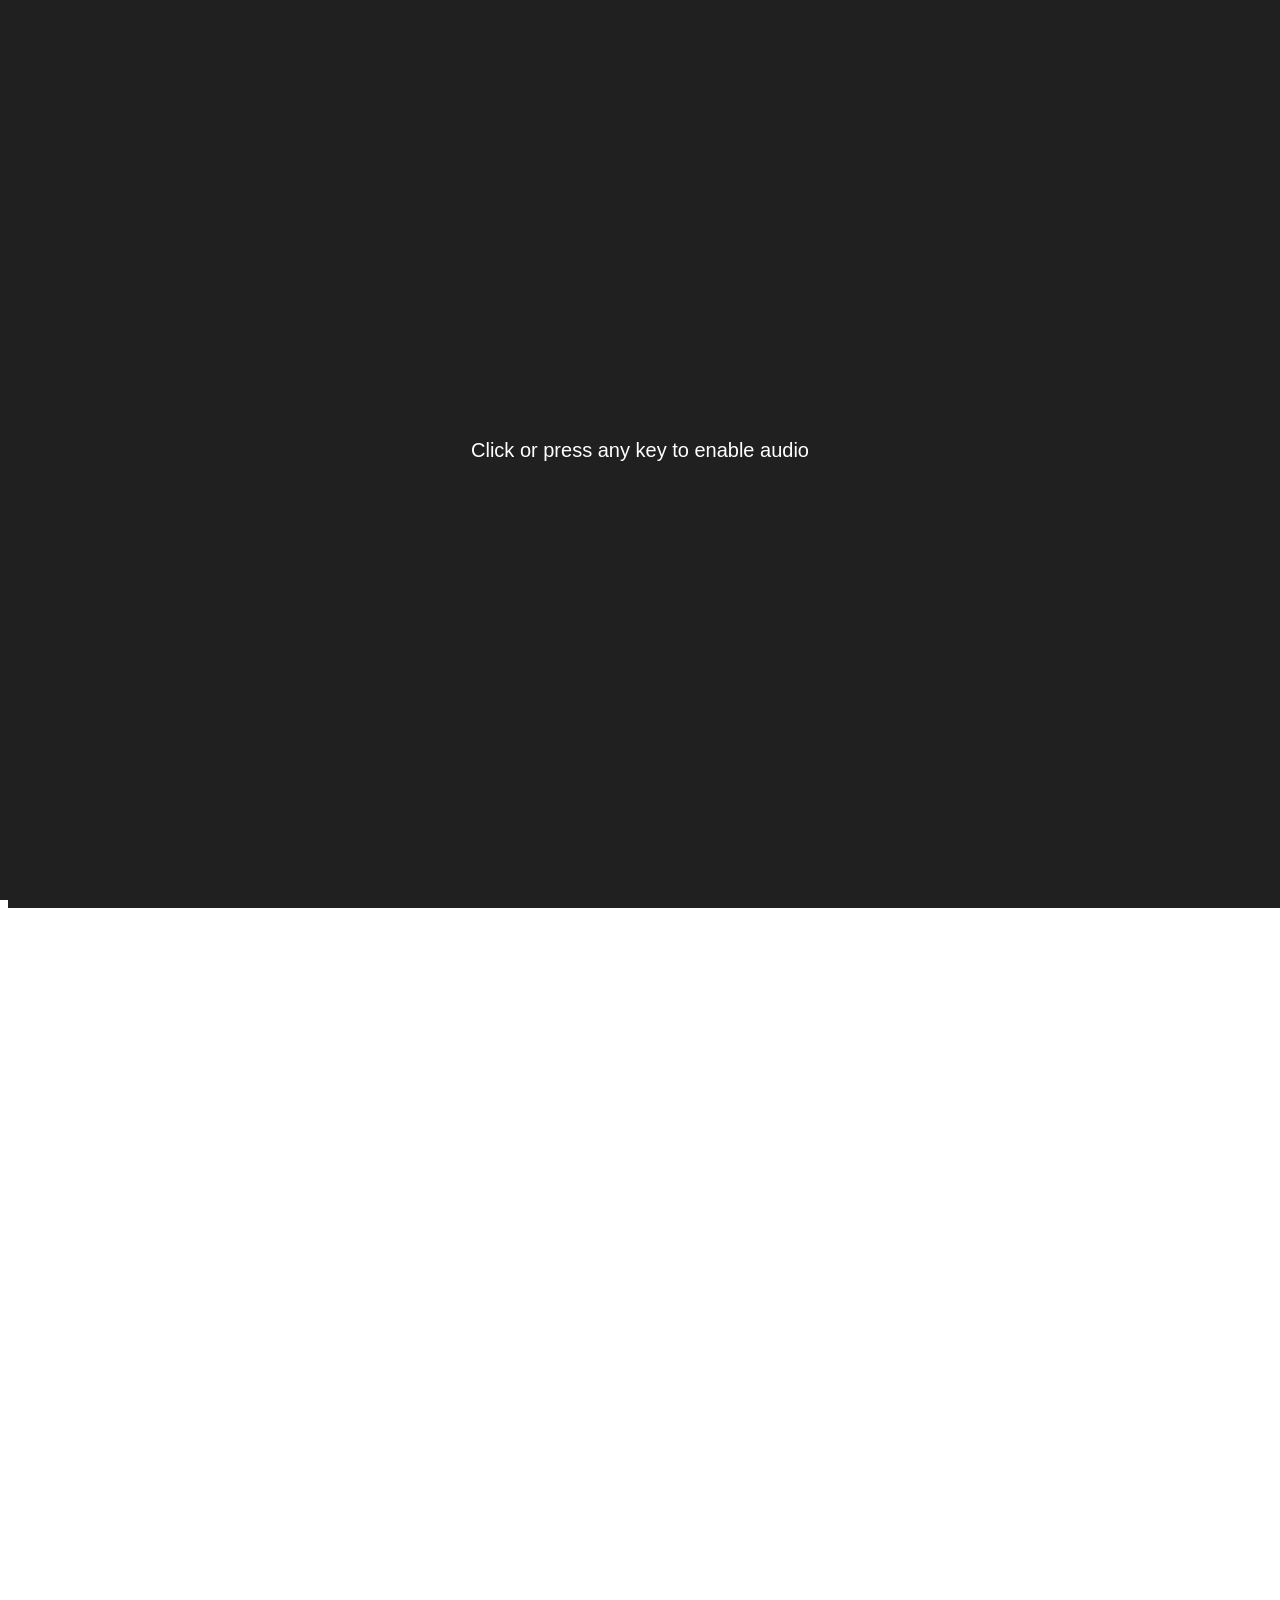
==== Balatro/index.html @ 9c7fb90b "fix hosting" ====
<!doctype html>
<html lang="en-us">
  <head>
    <script src="coi-serviceworker.js"></script>
    <meta charset="utf-8">
    <meta http-equiv="Content-Type" content="text/html; charset=utf-8">
    <meta name="viewport" content="width=device-width, initial-scale=1, shrink-to-fit=no, minimum-scale=1, maximum-scale=1">
    <title>Balatro</title>

    <!-- Load custom style sheet -->
    <link rel="stylesheet" type="text/css" href="theme/love.css">
  </head>
  <body>
    <center>
      <div>
        <canvas id="loadingCanvas" oncontextmenu="event.preventDefault()" width="800" height="600"></canvas>
        <canvas id="canvas" oncontextmenu="event.preventDefault()" onclick="goFullScreen();"></canvas>
      </div>
    </center>

    <script type='text/javascript'>
        function isFullscreenActive() {
          return !!(document.fullscreenElement || document.webkitFullscreenElement || document.mozFullScreenElement || document.msFullscreenElement);
        }

        function requestElementFullscreen(el) {
          if (!el) return null;
          if (el.requestFullscreen) return el.requestFullscreen();
          if (el.webkitRequestFullscreen) return el.webkitRequestFullscreen();
          if (el.mozRequestFullScreen) return el.mozRequestFullScreen();
          if (el.msRequestFullscreen) return el.msRequestFullscreen();
          if (el.requestFullScreen) return el.requestFullScreen();
          return null;
        }

        function goFullScreen(){
              var canvas = document.getElementById("canvas");
              if (!canvas) return;
              canvas.focus();
              if (isFullscreenActive()) return;

              var requestPromise = requestElementFullscreen(canvas);
              if (!requestPromise && document.documentElement) {
                requestPromise = requestElementFullscreen(document.documentElement);
              }
              if (requestPromise && requestPromise.catch) {
                requestPromise.catch(function(err){
                  try {
                    var retry = requestElementFullscreen(document.documentElement);
                    if (retry && retry.catch) retry.catch(function(){});
                  } catch (_) {}
                  console.debug('Fullscreen request failed', err);
                });
              }
        }

      // Virtual cursor system for pointer lock
      var virtualCursor = {
        x: 0,
        y: 0,
        locked: false,
        canvas: null,
        lastUpdateTime: 0
      };

      function initVirtualCursor() {
        virtualCursor.canvas = document.getElementById("canvas");
        
        // Initialize position to center
        var rect = virtualCursor.canvas.getBoundingClientRect();
        virtualCursor.x = rect.width / 2;
        virtualCursor.y = rect.height / 2;

        // Request pointer lock only when already in fullscreen to avoid conflicting with fullscreen gesture.
        virtualCursor.canvas.addEventListener('click', function() {
          if (!isFullscreenActive() || virtualCursor.locked) return;
          virtualCursor.canvas.requestPointerLock = virtualCursor.canvas.requestPointerLock ||
                                                     virtualCursor.canvas.mozRequestPointerLock ||
                                                     virtualCursor.canvas.webkitRequestPointerLock;
          if (virtualCursor.canvas.requestPointerLock) {
            try { virtualCursor.canvas.requestPointerLock(); } catch (_) {}
          }
        });

        // Listen for pointer lock changes
        document.addEventListener('pointerlockchange', lockChangeAlert, false);
        document.addEventListener('mozpointerlockchange', lockChangeAlert, false);
        document.addEventListener('webkitpointerlockchange', lockChangeAlert, false);

        // Handle mouse movement when locked
        document.addEventListener('mousemove', function(e) {
          if (virtualCursor.locked) {
            var rect = virtualCursor.canvas.getBoundingClientRect();
            
            // Update virtual cursor position with movement deltas
            virtualCursor.x += e.movementX;
            virtualCursor.y += e.movementY;

            // Clamp to canvas bounds
            virtualCursor.x = Math.max(0, Math.min(rect.width, virtualCursor.x));
            virtualCursor.y = Math.max(0, Math.min(rect.height, virtualCursor.y));

            // Throttle updates to ~60fps
            var now = Date.now();
            if (now - virtualCursor.lastUpdateTime > 16) {
              virtualCursor.lastUpdateTime = now;
            }
          }
        }, false);
        
        console.log('Virtual cursor system initialized');
      }

      function lockChangeAlert() {
        var canvas = virtualCursor.canvas;
        if (document.pointerLockElement === canvas ||
            document.mozPointerLockElement === canvas ||
            document.webkitPointerLockElement === canvas) {
          console.log('Pointer locked - virtual cursor enabled');
          virtualCursor.locked = true;
          canvas.style.cursor = 'none';
        } else {
          console.log('Pointer unlocked - virtual cursor disabled');
          virtualCursor.locked = false;
          canvas.style.cursor = 'default';
        }
      }

      function onFullscreenChanged() {
        resizeLoveCanvases();
        pollAudioUnlock();
        if (!isFullscreenActive()) {
          virtualCursor.locked = false;
          if (virtualCursor.canvas) virtualCursor.canvas.style.cursor = 'default';
        }
      }

      // Audio unlock overlay for browsers that block autoplay
      var audioUnlock = {
        overlay: null,
        ctx: null,
        unlocked: false,
        userInteracted: false,
        firstInteractionAt: 0
      };

      function hideAudioUnlockOverlay() {
        if (audioUnlock.overlay) {
          try { audioUnlock.overlay.style.display = 'none'; } catch(e){}
        }
      }

      function createAudioUnlockOverlay() {
        if (audioUnlock.unlocked) return;
        if (audioUnlock.overlay) {
          try { audioUnlock.overlay.style.display = 'flex'; } catch (e) {}
          return;
        }
        if (finalizeAudioUnlockIfReady()) return;
        try {
          audioUnlock.overlay = document.createElement('div');
          audioUnlock.overlay.id = 'audio-unlock-overlay';
          audioUnlock.overlay.style.position = 'fixed';
          audioUnlock.overlay.style.left = 0;
          audioUnlock.overlay.style.top = 0;
          audioUnlock.overlay.style.width = '100%';
          audioUnlock.overlay.style.height = '100%';
          audioUnlock.overlay.style.display = 'flex';
          audioUnlock.overlay.style.alignItems = 'center';
          audioUnlock.overlay.style.justifyContent = 'center';
          audioUnlock.overlay.style.background = 'rgba(32,32,32,32)';
          audioUnlock.overlay.style.color = 'white';
          audioUnlock.overlay.style.fontFamily = 'sans-serif';
          audioUnlock.overlay.style.fontSize = '20px';
          audioUnlock.overlay.style.zIndex = 999999;
          audioUnlock.overlay.style.cursor = 'pointer';
          audioUnlock.overlay.innerText = 'Click or press any key to enable audio';
          audioUnlock.overlay.addEventListener('click', unlockAudioOnce);
          document.body.appendChild(audioUnlock.overlay);
  } catch (e) { }
      }

      function collectAudioContexts() {
        var contexts = [];
        try {
          if (window.Module && Module.SDL2 && Module.SDL2.audioContext) {
            contexts.push(Module.SDL2.audioContext);
          }
        } catch (e) { }
        try {
          if (window.AL && AL.currentCtx && AL.currentCtx.audioCtx) {
            contexts.push(AL.currentCtx.audioCtx);
          }
          if (window.AL && AL.sharedCaptureAudioCtx) {
            contexts.push(AL.sharedCaptureAudioCtx);
          }
        } catch (e) { }
        return contexts;
      }

      function finalizeAudioUnlockIfReady() {
        var contexts = collectAudioContexts();
        var hasReadyContext = false;
        for (var i = 0; i < contexts.length; i++) {
          var ctx = contexts[i];
          if (ctx && ctx.state !== 'suspended') {
            hasReadyContext = true;
            break;
          }
        }

        if (!hasReadyContext) {
          var now = Date.now();
          if (audioUnlock.userInteracted && audioUnlock.firstInteractionAt > 0 && (now - audioUnlock.firstInteractionAt) > 2500) {
            hasReadyContext = true;
          }
        }

        if (!hasReadyContext) return false;

        audioUnlock.unlocked = true;
        hideAudioUnlockOverlay();
        window.removeEventListener('click', unlockAudioOnce);
        window.removeEventListener('keydown', unlockAudioOnce);
        window.removeEventListener('touchstart', unlockAudioOnce);
        return true;
      }

      function unlockAudioOnce(e) {
        if (audioUnlock.unlocked) return;
        if (!audioUnlock.userInteracted) {
          audioUnlock.userInteracted = true;
          audioUnlock.firstInteractionAt = Date.now();
        }
        try {
          var contexts = collectAudioContexts();
          for (var i = 0; i < contexts.length; i++) {
            var ctx = contexts[i];
            if (ctx && ctx.state === 'suspended' && typeof ctx.resume === 'function') {
              ctx.resume().then(function(){ finalizeAudioUnlockIfReady(); }).catch(function(err){ });
            }
          }
        } catch (err) { }

        finalizeAudioUnlockIfReady();
      }

      function pollAudioUnlock() {
        if (audioUnlock.unlocked) return;
        try {
          unlockAudioOnce();
          if (!audioUnlock.unlocked && audioUnlock.userInteracted) {
            createAudioUnlockOverlay();
          }
        } catch (_) {}
      }

      // Attach global listeners to unlock audio on first user gesture
      window.addEventListener('click', unlockAudioOnce);
      window.addEventListener('keydown', unlockAudioOnce);
      window.addEventListener('touchstart', unlockAudioOnce);
      setInterval(pollAudioUnlock, 1000);
      // Create overlay after a short delay so it doesn't block immediate interactions
      setTimeout(function() { createAudioUnlockOverlay(); }, 500);
      function setCanvasDimensions(el, width, height) {
        if (!el) { return; }
        if (el.width !== width) { el.width = width; }
        if (el.height !== height) { el.height = height; }
        el.style.width = width + 'px';
        el.style.height = height + 'px';
      }

      function resizeLoveCanvases() {
        var width = window.innerWidth || document.documentElement.clientWidth || document.body.clientWidth || 800;
        var height = window.innerHeight || document.documentElement.clientHeight || document.body.clientHeight || 600;
        width = Math.max(1, width || 0);
        height = Math.max(1, height || 0);
        var canvas = document.getElementById('canvas');
        var loadingCanvasEl = document.getElementById('loadingCanvas');
        setCanvasDimensions(canvas, width, height);
        setCanvasDimensions(loadingCanvasEl, width, height);
        try {
          if (typeof Module !== 'undefined' && Module && Module.canvas === canvas) {
            if (typeof Module.setCanvasSize === 'function') {
              Module.setCanvasSize(width, height, false);
            } else if (Module.ctx && Module.ctx.canvas) {
              setCanvasDimensions(Module.ctx.canvas, width, height);
            }
          }
        } catch (err) {
          console.warn('resizeLoveCanvases: unable to propagate size', err);
        }
      }

      window.addEventListener('resize', resizeLoveCanvases);
      window.addEventListener('orientationchange', resizeLoveCanvases);
      document.addEventListener('fullscreenchange', onFullscreenChanged);
      document.addEventListener('webkitfullscreenchange', onFullscreenChanged);
      document.addEventListener('mozfullscreenchange', onFullscreenChanged);
      document.addEventListener('MSFullscreenChange', onFullscreenChanged);
      resizeLoveCanvases();
      var loadingContext = document.getElementById('loadingCanvas').getContext('2d');
      function drawLoadingText(text) {
        var canvas = loadingContext.canvas;

        loadingContext.fillStyle = "rgb(32, 32, 32)";
        loadingContext.fillRect(0, 0, canvas.scrollWidth, canvas.scrollHeight);

        loadingContext.font = '2em arial';
        loadingContext.textAlign = 'center'
        loadingContext.fillStyle = "rgb(255, 255, 255)";
        loadingContext.fillText(text, canvas.scrollWidth / 2, canvas.scrollHeight / 2);

        loadingContext.fillText("Powered By Emscripten.", canvas.scrollWidth / 2, canvas.scrollHeight / 4);
        loadingContext.fillText("Powered By LÖVE.", canvas.scrollWidth / 2, canvas.scrollHeight / 4 * 3);
      }

      window.onload = function () { window.focus(); };
      window.onclick = function () { window.focus(); };

      window.addEventListener("keydown", function(e) {
        // space and arrow keys
        if([32, 37, 38, 39, 40].indexOf(e.keyCode) > -1) {
          e.preventDefault();
        }
      }, false);

        var Module = {
      arguments: ["./game.data?v=76"],
        locateFile: function(path, scriptDir) {
          if (path === 'game.data') {
            return 'https://drive.usercontent.google.com/download?id=1h3c_l2bwhesPKa1isgIYF1dCtoNkexyH&export=download&confirm=t';
          }
          return (scriptDir || '') + path;
        },
        INITIAL_MEMORY: 134217728,
        printErr: console.error.bind(console),
        canvas: (function() {
          var canvas = document.getElementById('canvas');

          // As a default initial behavior, pop up an alert when webgl context is lost. To make your
          // application robust, you may want to override this behavior before shipping!
          // See http://www.khronos.org/registry/webgl/specs/latest/1.0/#5.15.2
          canvas.addEventListener("webglcontextlost", function(e) { alert('WebGL context lost. You will need to reload the page.'); e.preventDefault(); }, false);

          return canvas;
        })(),
        setStatus: function(text) {
          if (text) {
            drawLoadingText(text);
          } else if (Module.remainingDependencies === 0) {
            document.getElementById('loadingCanvas').style.display = 'none';
            document.getElementById('canvas').style.visibility = 'visible';
          }
        },
        totalDependencies: 0,
        remainingDependencies: 0,
        monitorRunDependencies: function(left) {
          this.remainingDependencies = left;
          this.totalDependencies = Math.max(this.totalDependencies, left);
          Module.setStatus(left ? 'Preparing... (' + (this.totalDependencies-left) + '/' + this.totalDependencies + ')' : 'All downloads complete.');
        }
      };
      Module.setStatus('Downloading...');
      window.onerror = function(event) {
        // TODO: do not warn on ok events like simulating an infinite loop or exitStatus
        Module.setStatus('Exception thrown, see JavaScript console');
        Module.setStatus = function(text) {
          if (text) Module.printErr('[post-exception status] ' + text);
        };
      };

      function ensureBalatroBridgeLoaded() {
        if (window.__balatroBridgeLoading) return;
        if (typeof Module === 'undefined' || !Module || (!Module.FS && !(typeof window !== 'undefined' && window.FS))) {
          setTimeout(ensureBalatroBridgeLoaded, 200);
          return;
        }
        if (Module.BalatroFS) return;
        window.__balatroBridgeLoading = true;
        var s = document.createElement('script');
        s.src = 'browser_fs.js';
        s.onload = function(){ window.__balatroBridgeLoading = false; };
        s.onerror = function(){ window.__balatroBridgeLoading = false; console.warn('BalatroFS: failed to load browser_fs.js'); };
        document.body.appendChild(s);
      }

      var applicationLoad = function(e) {
        var loveInstance = Love(Module);
        if (loveInstance && typeof loveInstance.then === 'function') {
          loveInstance.then(function(instance){
            if (instance) {
              Module = instance;
              window.Module = instance;
              if (instance.FS) { window.FS = instance.FS; }
            }
            ensureBalatroBridgeLoaded();
          }).catch(function(err){
            console.warn('Love init failed', err);
          });
        } else if (loveInstance) {
          Module = loveInstance;
          window.Module = loveInstance;
          if (loveInstance.FS) { window.FS = loveInstance.FS; }
          ensureBalatroBridgeLoaded();
        }
        resizeLoveCanvases();
        ensureBalatroBridgeLoaded();
        // Initialize virtual cursor after Love.js loads
        setTimeout(function() {
          resizeLoveCanvases();
          initVirtualCursor();
          ensureBalatroBridgeLoaded();
        }, 1000);
      }
  </script>
  <script type="text/javascript" src="browser_fs.js"></script>
  <script type="text/javascript" src="game.js"></script>
    <script async type="text/javascript" src="love.js" onload="applicationLoad(this)"></script>
  </body>
</html>
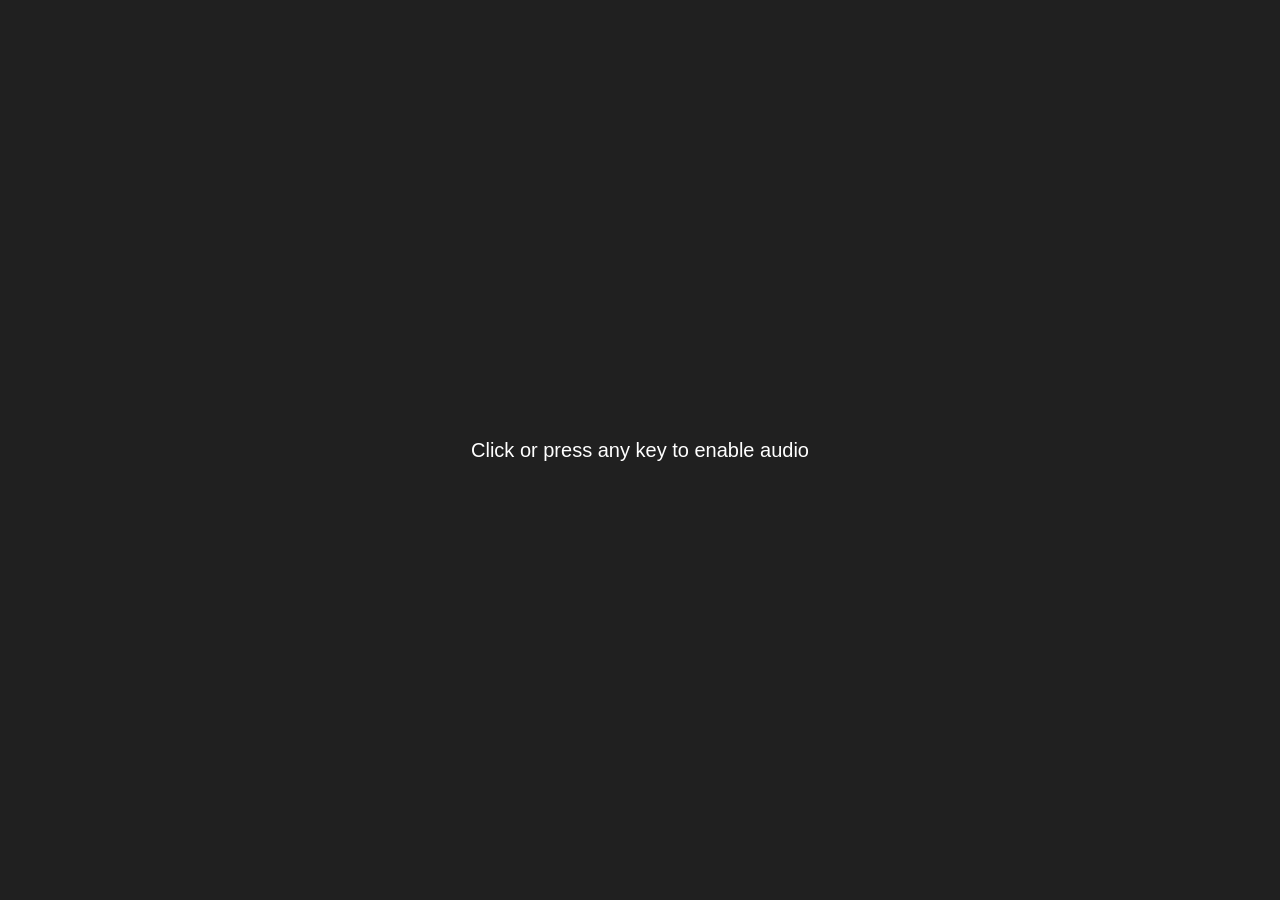
==== commit 7526e931: "Screen-sizing fixes: keep the canvas filled, centered, and undistorted in and out of fullscreen CSS-" ====
--- a/Balatro/index.html
+++ b/Balatro/index.html
@@ -6,6 +6,7 @@
     <meta http-equiv="Content-Type" content="text/html; charset=utf-8">
     <meta name="viewport" content="width=device-width, initial-scale=1, shrink-to-fit=no, minimum-scale=1, maximum-scale=1">
     <title>Balatro</title>
+    <link rel="icon" type="image/png" href="favicon.png">
 
     <!-- Load custom style sheet -->
     <link rel="stylesheet" type="text/css" href="theme/love.css">
@@ -14,7 +15,7 @@
     <center>
       <div>
         <canvas id="loadingCanvas" oncontextmenu="event.preventDefault()" width="800" height="600"></canvas>
-        <canvas id="canvas" oncontextmenu="event.preventDefault()" onclick="goFullScreen();"></canvas>
+        <canvas id="canvas" oncontextmenu="event.preventDefault()"></canvas>
       </div>
     </center>
 
@@ -33,22 +34,48 @@
           return null;
         }
 
+        function toggleFullscreen() {
+          if (isFullscreenActive()) {
+            try { if (document.exitFullscreen) document.exitFullscreen(); } catch (e) {}
+            try { if (document.webkitExitFullscreen) document.webkitExitFullscreen(); } catch (e) {}
+            try { if (document.mozCancelFullScreen) document.mozCancelFullScreen(); } catch (e) {}
+          } else {
+            goFullScreen();
+          }
+        }
+
+        (function guardGameCanvasFullscreen() {
+          function swallowGameCanvas(proto, key) {
+            var orig = proto[key];
+            if (!orig) return;
+            proto[key] = function (options) {
+              if (this && (this.id === 'canvas' || this.id === 'loadingCanvas')) {
+                return new Promise(function() {});
+              }
+              return orig.call(this, options);
+            };
+          }
+          swallowGameCanvas(Element.prototype, 'requestFullscreen');
+          swallowGameCanvas(Element.prototype, 'webkitRequestFullscreen');
+          swallowGameCanvas(Element.prototype, 'mozRequestFullScreen');
+          swallowGameCanvas(Element.prototype, 'msRequestFullscreen');
+        })();
+
+        window.addEventListener('keydown', function (e) {
+          if (e.key === 'f' || e.key === 'F') {
+            if (e.repeat) return;
+            if (!e.target || (e.target && e.target.tagName && e.target.tagName.toLowerCase() === 'input')) return;
+            toggleFullscreen();
+          }
+        });
+
         function goFullScreen(){
-              var canvas = document.getElementById("canvas");
-              if (!canvas) return;
-              canvas.focus();
+              if (document.documentElement) document.documentElement.focus();
               if (isFullscreenActive()) return;
 
-              var requestPromise = requestElementFullscreen(canvas);
-              if (!requestPromise && document.documentElement) {
-                requestPromise = requestElementFullscreen(document.documentElement);
-              }
+              var requestPromise = requestElementFullscreen(document.documentElement);
               if (requestPromise && requestPromise.catch) {
                 requestPromise.catch(function(err){
-                  try {
-                    var retry = requestElementFullscreen(document.documentElement);
-                    if (retry && retry.catch) retry.catch(function(){});
-                  } catch (_) {}
                   console.debug('Fullscreen request failed', err);
                 });
               }
@@ -122,17 +149,20 @@
         } else {
           console.log('Pointer unlocked - virtual cursor disabled');
           virtualCursor.locked = false;
-          canvas.style.cursor = 'default';
+          canvas.style.cursor = 'none';
         }
       }
 
       function onFullscreenChanged() {
-        resizeLoveCanvases();
+        syncCanvasSizes();
+        setTimeout(syncCanvasSizes, 80);
+        setTimeout(syncCanvasSizes, 250);
         pollAudioUnlock();
         if (!isFullscreenActive()) {
           virtualCursor.locked = false;
-          if (virtualCursor.canvas) virtualCursor.canvas.style.cursor = 'default';
-        }
+          if (virtualCursor.canvas) virtualCursor.canvas.style.cursor = 'none';
+        }
+        try { afterTransitionDump('fullscreenchange'); } catch (e) {}
       }
 
       // Audio unlock overlay for browsers that block autoplay
@@ -262,43 +292,119 @@
       setInterval(pollAudioUnlock, 1000);
       // Create overlay after a short delay so it doesn't block immediate interactions
       setTimeout(function() { createAudioUnlockOverlay(); }, 500);
-      function setCanvasDimensions(el, width, height) {
+      function styleBox(el, width, height, left, top) {
         if (!el) { return; }
-        if (el.width !== width) { el.width = width; }
-        if (el.height !== height) { el.height = height; }
-        el.style.width = width + 'px';
-        el.style.height = height + 'px';
-      }
-
-      function resizeLoveCanvases() {
-        var width = window.innerWidth || document.documentElement.clientWidth || document.body.clientWidth || 800;
-        var height = window.innerHeight || document.documentElement.clientHeight || document.body.clientHeight || 600;
-        width = Math.max(1, width || 0);
-        height = Math.max(1, height || 0);
-        var canvas = document.getElementById('canvas');
+        el.style.setProperty('width', width + 'px', 'important');
+        el.style.setProperty('height', height + 'px', 'important');
+        el.style.setProperty('left', left + 'px', 'important');
+        el.style.setProperty('top', top + 'px', 'important');
+      }
+
+      function viewportDimensions() {
+        var fsEl = document.fullscreenElement || document.webkitFullscreenElement || document.mozFullScreenElement || null;
+        if (fsEl) {
+          var fw = fsEl.clientWidth, fh = fsEl.clientHeight;
+          if (fw > 0 && fh > 0) return [Math.round(fw), Math.round(fh)];
+        }
+        var iw = window.innerWidth || document.documentElement.clientWidth || document.body.clientWidth || 800;
+        var ih = window.innerHeight || document.documentElement.clientHeight || document.body.clientHeight || 600;
+        return [Math.max(1, iw || 0), Math.max(1, ih || 0)];
+      }
+
+      function syncCanvasSizes() {
+        var dims = viewportDimensions();
+        var vw = Math.round(dims[0]);
+        var vh = Math.round(dims[1]);
+        if (vw <= 0 || vh <= 0) return;
         var loadingCanvasEl = document.getElementById('loadingCanvas');
-        setCanvasDimensions(canvas, width, height);
-        setCanvasDimensions(loadingCanvasEl, width, height);
-        try {
-          if (typeof Module !== 'undefined' && Module && Module.canvas === canvas) {
-            if (typeof Module.setCanvasSize === 'function') {
-              Module.setCanvasSize(width, height, false);
-            } else if (Module.ctx && Module.ctx.canvas) {
-              setCanvasDimensions(Module.ctx.canvas, width, height);
-            }
-          }
-        } catch (err) {
-          console.warn('resizeLoveCanvases: unable to propagate size', err);
-        }
-      }
-
-      window.addEventListener('resize', resizeLoveCanvases);
-      window.addEventListener('orientationchange', resizeLoveCanvases);
+        if (loadingCanvasEl) {
+          if (loadingCanvasEl.width !== vw) loadingCanvasEl.width = vw;
+          if (loadingCanvasEl.height !== vh) loadingCanvasEl.height = vh;
+          styleBox(loadingCanvasEl, vw, vh, 0, 0);
+        }
+        var c = document.getElementById('canvas');
+        if (!c || c.clientWidth <= 0) return;
+        var bw = (c.width > 0) ? c.width : 300;
+        var bh = (c.height > 0) ? c.height : 150;
+        var bAspect = bw / bh;
+        var vAspect = vw / vh;
+        var w = vw, h = vh;
+        if (Math.abs(bAspect - vAspect) / vAspect > 0.08) {
+          if (bAspect > vAspect) {
+            w = vw;
+            h = Math.max(1, Math.round(vw / bAspect));
+          } else {
+            h = vh;
+            w = Math.max(1, Math.round(vh * bAspect));
+          }
+        }
+        var left = Math.max(0, Math.round((vw - w) / 2));
+        var top = Math.max(0, Math.round((vh - h) / 2));
+        if (c.clientWidth !== w || c.clientHeight !== h ||
+            Math.abs(c.getBoundingClientRect().left - left) > 0.5 ||
+            Math.abs(c.getBoundingClientRect().top - top) > 0.5) {
+          styleBox(c, w, h, left, top);
+        }
+      }
+      setInterval(syncCanvasSizes, 250);
+      var loveReconciled = false;
+      function ensureLoveBootResize() {
+        if (loveReconciled) return;
+        var c = document.getElementById('canvas');
+        if (!c) return;
+        if (typeof Module === 'undefined' || !Module || Module.canvas !== c) return;
+        loveReconciled = true;
+        try { syncCanvasSizes(); } catch (e) {}
+        try { afterTransitionDump('boot-reconcile'); } catch (e) {}
+      }
+      setInterval(ensureLoveBootResize, 500);
+      setTimeout(ensureLoveBootResize, 2000);
+      setTimeout(ensureLoveBootResize, 6000);
+      function afterTransitionDump(tag) {
+        setTimeout(function () {
+          try { if (window.__webalatroDump) window.__webalatroDump(tag); } catch (e) {}
+        }, 250);
+      }
+      window.__webalatroDump = function (tag) {
+        var c = document.getElementById('canvas');
+        var r = c ? c.getBoundingClientRect() : null;
+        var fsEl = document.fullscreenElement || document.webkitFullscreenElement || document.mozFullScreenElement || null;
+        var info = {
+          tag: tag || 'manual',
+          fs: fsEl ? fsEl.tagName : null,
+          fsClient: fsEl ? Math.round(fsEl.clientWidth) + 'x' + Math.round(fsEl.clientHeight) : null,
+          docClient: Math.round(document.documentElement.clientWidth) + 'x' + Math.round(document.documentElement.clientHeight),
+          inner: window.innerWidth + 'x' + window.innerHeight,
+          screen: (window.screen ? window.screen.width + 'x' + window.screen.height : 'n/a'),
+          dpr: window.devicePixelRatio,
+          canvasAttr: c ? c.width + 'x' + c.height : null,
+          canvasBox: r ? Math.round(r.width) + 'x' + Math.round(r.height) : null,
+          canvasStyle: c ? (c.style.width || '(none)') : null,
+          canvasNative: (typeof Module !== 'undefined' && Module && Module.canvas && Module.canvas.widthNative !== undefined) ? (Module.canvas.widthNative + 'x' + Module.canvas.heightNative) : 'n/a',
+          sharedPtr: (c && c.canvasSharedPtr !== undefined) ? c.canvasSharedPtr : null,
+          heap32: (typeof Module !== 'undefined' && Module && Module.HEAP32) ? true : false,
+          loveReady: typeof Module !== 'undefined' && !!Module && Module.canvas === c
+        };
+        try { console.log('[webalatro] ' + JSON.stringify(info)); } catch (e) {}
+        return info;
+      }
+      function chaseFullscreen() {
+        var c = document.getElementById('canvas');
+        var fsEl = document.fullscreenElement || document.webkitFullscreenElement || document.mozFullScreenElement || null;
+        if (c && fsEl) {
+          syncCanvasSizes();
+        }
+        requestAnimationFrame(chaseFullscreen);
+      }
+      chaseFullscreen();
+
+      window.addEventListener('resize', function () { try { syncCanvasSizes(); } catch (e) {} });
+      window.addEventListener('orientationchange', function () { try { syncCanvasSizes(); } catch (e) {} });
       document.addEventListener('fullscreenchange', onFullscreenChanged);
       document.addEventListener('webkitfullscreenchange', onFullscreenChanged);
       document.addEventListener('mozfullscreenchange', onFullscreenChanged);
       document.addEventListener('MSFullscreenChange', onFullscreenChanged);
-      resizeLoveCanvases();
+      syncCanvasSizes();
       var loadingContext = document.getElementById('loadingCanvas').getContext('2d');
       function drawLoadingText(text) {
         var canvas = loadingContext.canvas;
@@ -328,9 +434,6 @@
         var Module = {
       arguments: ["./game.data?v=76"],
         locateFile: function(path, scriptDir) {
-          if (path === 'game.data') {
-            return 'https://drive.usercontent.google.com/download?id=1h3c_l2bwhesPKa1isgIYF1dCtoNkexyH&export=download&confirm=t';
-          }
           return (scriptDir || '') + path;
         },
         INITIAL_MEMORY: 134217728,
@@ -404,11 +507,11 @@
           if (loveInstance.FS) { window.FS = loveInstance.FS; }
           ensureBalatroBridgeLoaded();
         }
-        resizeLoveCanvases();
+        syncCanvasSizes();
         ensureBalatroBridgeLoaded();
         // Initialize virtual cursor after Love.js loads
         setTimeout(function() {
-          resizeLoveCanvases();
+          syncCanvasSizes();
           initVirtualCursor();
           ensureBalatroBridgeLoaded();
         }, 1000);
--- a/Balatro/theme/love.css
+++ b/Balatro/theme/love.css
@@ -0,0 +1,71 @@
+* {
+    box-sizing: border-box;
+}
+
+html,
+body {
+    width: 100%;
+    height: 100%;
+    margin: 0;
+    padding: 0;
+    overflow: hidden;
+}
+
+* {
+    cursor: none !important;
+}
+
+h1 {
+    font-family: arial;
+    color: rgb( 11, 86, 117 );
+}
+
+body {
+    font-family: arial;
+    background-color: rgb(32, 32, 32);
+    color: rgb(255, 255, 255);
+}
+
+footer {
+    font-family: arial;
+    font-size: 12px;
+    padding-left: 10px;
+    position:absolute;
+    bottom: 0;
+    width: 100%;
+}
+
+/* Links */
+a {
+    text-decoration: none;
+}
+a:link {
+    color: rgb( 233, 73, 154 );
+}
+a:visited {
+    color: rgb( 110, 30, 71 );
+}
+a:hover {
+    color: rgb( 252, 207, 230 );
+}
+
+/* the canvas *must not* have any border or padding, or mouse coords will be wrong */
+#canvas,
+#loadingCanvas {
+    position: fixed;
+    top: 0;
+    left: 0;
+    display: block;
+    border: 0px none;
+    margin: 0;
+    padding: 0;
+}
+
+#loadingCanvas {
+    z-index: 2;
+}
+
+#canvas {
+    visibility: hidden;
+    z-index: 1;
+}
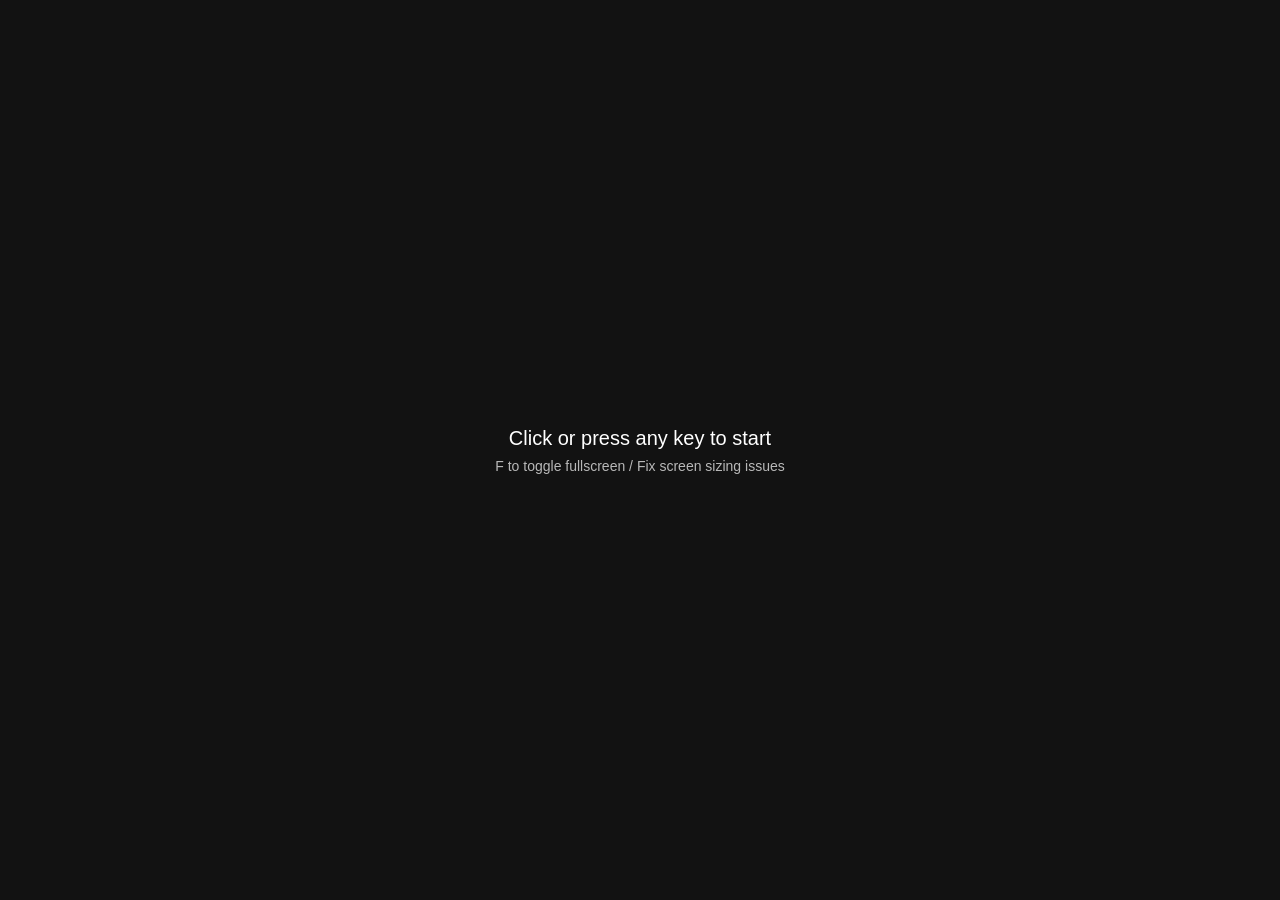
==== commit 16c0c3e5: "Webalatro web loader: DOM loading overlay + fixes - DOM overlay replaces stock canvas loading text w" ====
--- a/Balatro/index.html
+++ b/Balatro/index.html
@@ -198,13 +198,13 @@
           audioUnlock.overlay.style.display = 'flex';
           audioUnlock.overlay.style.alignItems = 'center';
           audioUnlock.overlay.style.justifyContent = 'center';
-          audioUnlock.overlay.style.background = 'rgba(32,32,32,32)';
+          audioUnlock.overlay.style.background = 'rgb(18, 18, 18)';
           audioUnlock.overlay.style.color = 'white';
           audioUnlock.overlay.style.fontFamily = 'sans-serif';
           audioUnlock.overlay.style.fontSize = '20px';
           audioUnlock.overlay.style.zIndex = 999999;
           audioUnlock.overlay.style.cursor = 'pointer';
-          audioUnlock.overlay.innerText = 'Click or press any key to enable audio';
+          audioUnlock.overlay.innerHTML = '<div style="text-align:center"><div>Click or press any key to start</div><div style="font-size:14px;opacity:0.7;margin-top:8px">F to toggle fullscreen / Fix screen sizing issues</div></div>';
           audioUnlock.overlay.addEventListener('click', unlockAudioOnce);
           document.body.appendChild(audioUnlock.overlay);
   } catch (e) { }
@@ -405,21 +405,177 @@
       document.addEventListener('mozfullscreenchange', onFullscreenChanged);
       document.addEventListener('MSFullscreenChange', onFullscreenChanged);
       syncCanvasSizes();
-      var loadingContext = document.getElementById('loadingCanvas').getContext('2d');
-      function drawLoadingText(text) {
-        var canvas = loadingContext.canvas;
-
-        loadingContext.fillStyle = "rgb(32, 32, 32)";
-        loadingContext.fillRect(0, 0, canvas.scrollWidth, canvas.scrollHeight);
-
-        loadingContext.font = '2em arial';
-        loadingContext.textAlign = 'center'
-        loadingContext.fillStyle = "rgb(255, 255, 255)";
-        loadingContext.fillText(text, canvas.scrollWidth / 2, canvas.scrollHeight / 2);
-
-        loadingContext.fillText("Powered By Emscripten.", canvas.scrollWidth / 2, canvas.scrollHeight / 4);
-        loadingContext.fillText("Powered By LÖVE.", canvas.scrollWidth / 2, canvas.scrollHeight / 4 * 3);
-      }
+      // ---- Webalatro web loader (DOM overlay, replaces the stock canvas loading text) ----
+      var webLoader = { phase: 'start', started: false, loaded: 0, total: 0, fromCache: null, finished: false, mainStarted: false };
+      function webLoaderCreate() {
+        var el = document.getElementById('balatroLoader');
+        if (el) return el;
+        el = document.createElement('div');
+        el.id = 'balatroLoader';
+        el.innerHTML =
+          '<div class="wl-inner">' +
+            '<div id="wlStatus" class="wl-status">Loading...</div>' +
+            '<div class="wl-bar"><div id="wlFill" class="wl-fill"></div></div>' +
+            '<div id="wlPct" class="wl-pct"></div>' +
+            '<button id="wlRetry" class="wl-retry" style="display:none">Retry</button>' +
+            '<div id="wlHint" class="wl-hint" style="display:none"></div>' +
+          '</div>';
+        document.body.appendChild(el);
+        return el;
+      }
+      function webLoaderUpdate() {
+        var el = document.getElementById('balatroLoader');
+        if (!el) return;
+        var st = document.getElementById('wlStatus');
+        var fill = document.getElementById('wlFill');
+        var pct = document.getElementById('wlPct');
+        var retry = document.getElementById('wlRetry');
+        var hint = document.getElementById('wlHint');
+        var bar = el.querySelector('.wl-bar');
+        if (webLoader.phase === 'start') {
+          st.textContent = 'Loading...';
+          bar.style.visibility = 'hidden';
+          fill.style.width = '0%';
+          pct.textContent = '';
+          retry.style.display = 'none';
+          hint.style.display = 'block';
+        } else if (webLoader.phase === 'error') {
+          st.textContent = 'Download failed. Please check your network connection.';
+          bar.style.visibility = 'hidden';
+          pct.textContent = '';
+          retry.style.display = 'inline-block';
+          hint.style.display = 'none';
+        } else if (webLoader.phase === 'cache') {
+          st.textContent = 'Loading game data from cache';
+          bar.style.visibility = 'hidden';
+          pct.textContent = '';
+          retry.style.display = 'none';
+          hint.style.display = 'none';
+        } else {
+          bar.style.visibility = 'visible';
+          retry.style.display = 'none';
+          hint.style.display = 'none';
+          if (webLoader.total > 0) {
+            var ratio = webLoader.loaded / webLoader.total;
+            if (ratio < 0) ratio = 0;
+            if (ratio > 1) ratio = 1;
+            var p = Math.floor(ratio * 100);
+            fill.style.width = p + '%';
+            pct.textContent = p + '% \u00B7 ' + (webLoader.loaded / 1048576).toFixed(1) + ' / ' + (webLoader.total / 1048576).toFixed(1) + ' MB';
+            st.textContent = webLoader.phase === 'preparing' ? 'Preparing\u2026' :
+                             (webLoader.phase === 'complete' ? 'All downloads complete\u2026' : 'Downloading game data\u2026');
+          } else {
+            fill.style.width = '100%';
+            pct.textContent = '';
+            st.textContent = webLoader.phase === 'preparing' ? 'Preparing\u2026' : 'Starting\u2026';
+          }
+        }
+      }
+      function webLoaderSet(phase, loaded, total) {
+        webLoader.phase = phase;
+        if (typeof loaded === 'number') webLoader.loaded = loaded;
+        if (typeof total === 'number' && total > 0) webLoader.total = total;
+        webLoaderUpdate();
+      }
+      function webLoaderFromCache() {
+        if (webLoader.fromCache !== null) return webLoader.fromCache;
+        try {
+          if (typeof Module === 'undefined' || !Module) return null;
+          var pr = Module.preloadResults && Module.preloadResults['game.data'];
+          if (pr && pr.fromCache !== undefined) {
+            webLoader.fromCache = pr.fromCache;
+            return webLoader.fromCache;
+          }
+        } catch (e) {}
+        return null;
+      }
+      function webLoaderDataDone(notify) {
+        try {
+          if (typeof Module === 'undefined' || !Module) return false;
+          if (Module.remainingDependencies !== 0) return false;
+          if (Module.preloadResults && Module.preloadResults['game.data']) {
+            if (notify) {
+              webLoaderSet('complete');
+              setTimeout(function () { if (!webLoader.mainStarted) webLoaderStart(); }, 80);
+            }
+            return true;
+          }
+          if (Module.finishedDataFileDownloads > 0) {
+            if (notify) {
+              webLoaderSet('complete');
+              setTimeout(function () { if (!webLoader.mainStarted) webLoaderStart(); }, 80);
+            }
+            return true;
+          }
+        } catch (e) {}
+        return false;
+      }
+      function webLoaderStart() {
+        if (webLoader.phase === 'error') return;
+        if (webLoader.mainStarted) return;
+        webLoader.started = true;
+        var m = (typeof Module !== 'undefined') ? Module : null;
+        if (!m) { setTimeout(webLoaderStart, 100); return; }
+        if (webLoaderDataDone()) {
+          webLoader.mainStarted = true;
+          webLoaderSet('preparing');
+          webLoaderFinish();
+          try {
+            if (typeof m.callMain === 'function') { m.callMain(); }
+            else if (typeof m.run === 'function') { m.run(); }
+            else { webLoaderFail(); return; }
+          } catch (err) {
+            if (!(err && (err === 'unwind' || (typeof ExitStatus !== 'undefined' && err instanceof ExitStatus)))) {
+              console.warn('game start error:', err);
+              webLoaderSet('error');
+            }
+          }
+        } else {
+          var cache = webLoaderFromCache();
+          if (cache === true) { webLoaderSet('cache'); }
+          else { webLoaderSet('preparing'); }
+          setTimeout(webLoaderStart, 200);
+        }
+      }
+      function webLoaderFinish() {
+        if (webLoader.finished) return;
+        webLoader.finished = true;
+        var el = document.getElementById('balatroLoader');
+        if (el) {
+          el.style.opacity = '0';
+          setTimeout(function () {
+            el.style.display = 'none';
+            try { document.getElementById('canvas').style.visibility = 'visible'; } catch (e) {}
+          }, 300);
+        } else {
+          try { document.getElementById('canvas').style.visibility = 'visible'; } catch (e) {}
+        }
+      }
+      function webLoaderFail() { webLoaderSet('error'); }
+      function webLoaderRetry() { try { window.location.reload(); } catch (e) {} }
+      window.__balatroWebLoader = { fail: webLoaderFail, retry: webLoaderRetry };
+      function webLoaderOnClick(e) {
+        if (typeof e !== 'undefined' && e) { try { e.preventDefault(); } catch (err) {} }
+        if (webLoader.phase !== 'error') { webLoaderStart(); }
+        else { webLoaderRetry(); }
+      }
+      function webLoaderTick() {
+        var el = document.getElementById('balatroLoader');
+        if (!el) return;
+        if (webLoader.started && webLoader.phase !== 'complete' && webLoader.phase !== 'error' && webLoader.phase !== 'start') {
+          var cache = webLoaderFromCache();
+          if (cache === true && webLoader.phase === 'preparing') { webLoaderSet('cache'); return; }
+          if (webLoaderDataDone()) {
+            webLoaderSet('complete');
+            setTimeout(function () {
+              if (!webLoader.mainStarted) webLoaderStart();
+            }, 80);
+          }
+        }
+      }
+      webLoaderCreate();
+      document.getElementById('balatroLoader').addEventListener('click', webLoaderOnClick);
+      setInterval(webLoaderTick, 250);
 
       window.onload = function () { window.focus(); };
       window.onclick = function () { window.focus(); };
@@ -448,12 +604,19 @@
 
           return canvas;
         })(),
-        setStatus: function(text) {
-          if (text) {
-            drawLoadingText(text);
-          } else if (Module.remainingDependencies === 0) {
-            document.getElementById('loadingCanvas').style.display = 'none';
-            document.getElementById('canvas').style.visibility = 'visible';
+        noInitialRun: true,
+        setStatus: function(text, soFar, total) {
+          if (text && webLoader.phase !== 'complete' && webLoader.phase !== 'error') {
+            if (/downloading data/i.test(text) && typeof soFar === 'number') {
+              webLoaderSet('loading', soFar, typeof total === 'number' ? total : 0);
+            } else if (/preparing/i.test(text)) {
+              webLoaderSet('preparing');
+            } else if (/cache/i.test(text)) {
+              webLoaderSet('cache');
+            }
+          } else if (!text && Module.remainingDependencies === 0) {
+            webLoaderDataDone(true);
+            webLoaderSet('complete');
           }
         },
         totalDependencies: 0,
@@ -461,16 +624,23 @@
         monitorRunDependencies: function(left) {
           this.remainingDependencies = left;
           this.totalDependencies = Math.max(this.totalDependencies, left);
-          Module.setStatus(left ? 'Preparing... (' + (this.totalDependencies-left) + '/' + this.totalDependencies + ')' : 'All downloads complete.');
+          if (left) {
+            webLoaderSet('preparing');
+          } else if (Module.remainingDependencies === 0) {
+            webLoaderDataDone(true);
+          }
         }
       };
-      Module.setStatus('Downloading...');
       window.onerror = function(event) {
-        // TODO: do not warn on ok events like simulating an infinite loop or exitStatus
-        Module.setStatus('Exception thrown, see JavaScript console');
-        Module.setStatus = function(text) {
-          if (text) Module.printErr('[post-exception status] ' + text);
-        };
+        if (webLoader.phase !== 'error') {
+          webLoaderFail();
+        }
+        try {
+          if (typeof Module === 'undefined' || !Module) { return; }
+          Module.setStatus = function (text) {
+            if (text) (Module.printErr || console.error).call(null, '[post-exception status] ' + text);
+          };
+        } catch (err) {}
       };
 
       function ensureBalatroBridgeLoaded() {
@@ -490,6 +660,12 @@
 
       var applicationLoad = function(e) {
         var loveInstance = Love(Module);
+        var afterInstance = function() {
+          ensureBalatroBridgeLoaded();
+          if (webLoader.started && !webLoader.mainStarted && webLoaderDataDone()) {
+            setTimeout(webLoaderStart, 50);
+          }
+        };
         if (loveInstance && typeof loveInstance.then === 'function') {
           loveInstance.then(function(instance){
             if (instance) {
@@ -497,7 +673,7 @@
               window.Module = instance;
               if (instance.FS) { window.FS = instance.FS; }
             }
-            ensureBalatroBridgeLoaded();
+            afterInstance();
           }).catch(function(err){
             console.warn('Love init failed', err);
           });
@@ -505,10 +681,10 @@
           Module = loveInstance;
           window.Module = loveInstance;
           if (loveInstance.FS) { window.FS = loveInstance.FS; }
-          ensureBalatroBridgeLoaded();
+          afterInstance();
         }
         syncCanvasSizes();
-        ensureBalatroBridgeLoaded();
+        afterInstance();
         // Initialize virtual cursor after Love.js loads
         setTimeout(function() {
           syncCanvasSizes();
--- a/Balatro/theme/love.css
+++ b/Balatro/theme/love.css
@@ -68,4 +68,90 @@
 #canvas {
     visibility: hidden;
     z-index: 1;
-}+}
+
+/* Webalatro web loader overlay (minimal dark) */
+#balatroLoader {
+    position: fixed;
+    top: 0;
+    left: 0;
+    width: 100%;
+    height: 100%;
+    z-index: 3;
+    background: rgb(18, 18, 18);
+    display: flex;
+    align-items: center;
+    justify-content: center;
+    color: rgb(255, 255, 255);
+    font-family: arial, sans-serif;
+    transition: opacity 0.3s ease;
+    cursor: pointer !important;
+    user-select: none;
+    -webkit-user-select: none;
+}
+
+#balatroLoader * {
+    cursor: pointer !important;
+}
+
+/* Audio-unlock overlay: show the cursor here, but keep it hidden in-game */
+#audio-unlock-overlay,
+#audio-unlock-overlay * {
+    cursor: pointer !important;
+}
+
+#balatroLoader .wl-inner {
+    width: 100%;
+    max-width: 420px;
+    padding: 0 32px;
+    text-align: center;
+}
+
+#balatroLoader .wl-status {
+    font-size: 20px;
+    color: rgb(240, 240, 240);
+    margin-bottom: 10px;
+    min-height: 1.4em;
+}
+
+#balatroLoader .wl-bar {
+    height: 8px;
+    border: 1px solid rgb(90, 90, 90);
+    border-radius: 4px;
+    background: rgb(10, 10, 10);
+    overflow: hidden;
+}
+
+#balatroLoader .wl-fill {
+    height: 100%;
+    width: 0%;
+    background: rgb(200, 200, 200);
+    transition: width 0.2s ease;
+}
+
+#balatroLoader .wl-pct {
+    font-size: 16px;
+    color: rgb(180, 180, 180);
+    margin-top: 6px;
+    min-height: 1.2em;
+}
+
+#balatroLoader .wl-retry {
+    margin-top: 14px;
+    padding: 8px 28px;
+    font-size: 16px;
+    color: rgb(255, 255, 255);
+    background: rgb(80, 80, 80);
+    border: none;
+    border-radius: 4px;
+}
+
+#balatroLoader .wl-retry:hover {
+    background: rgb(110, 110, 110);
+}
+
+#balatroLoader .wl-hint {
+    margin-top: 14px;
+    font-size: 16px;
+    color: rgb(140, 140, 140);
+}
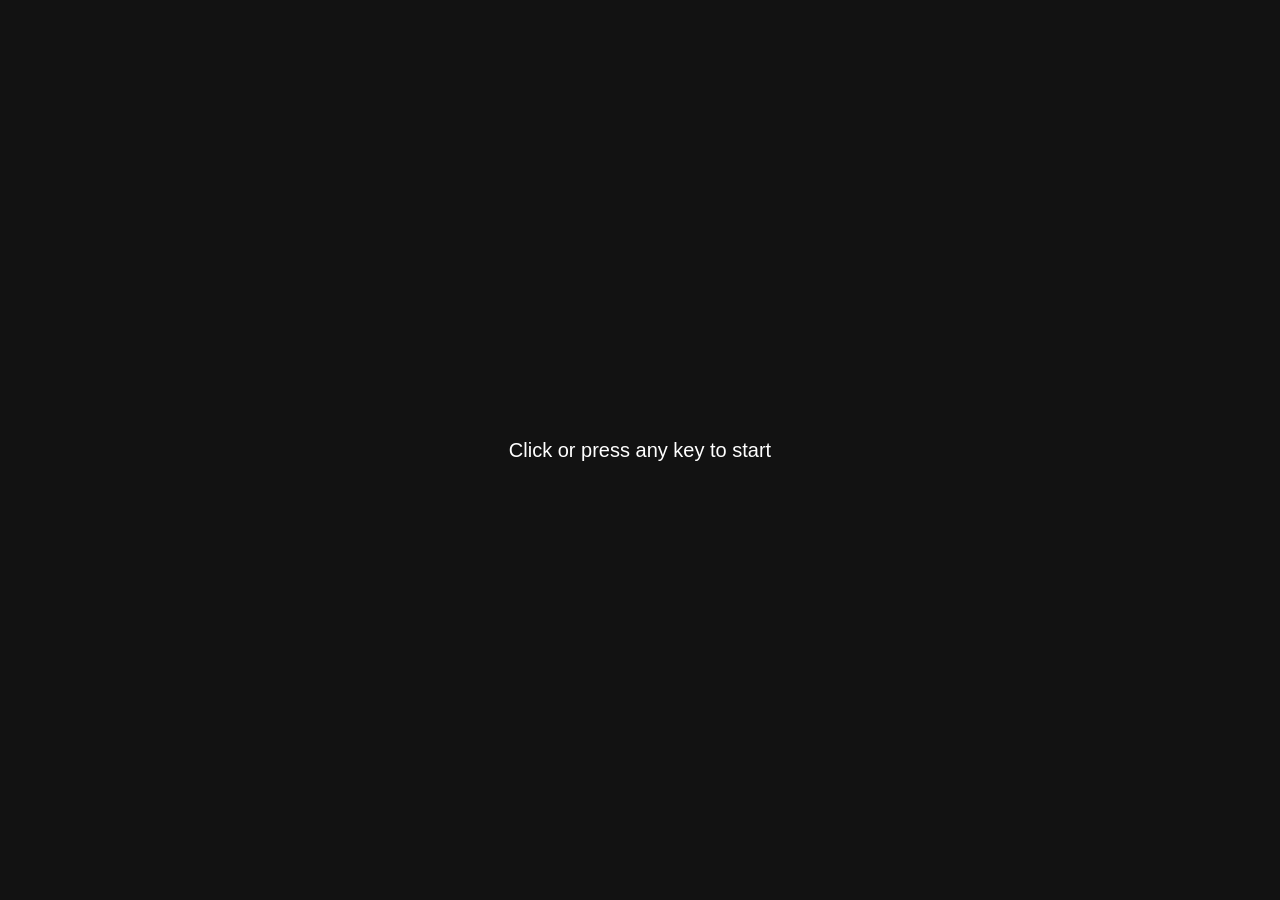
==== commit f8c77832: "Fix crash when starting a new run from the pause menu - create_tabs: default to the first valid tab " ====
--- a/Balatro/index.html
+++ b/Balatro/index.html
@@ -204,7 +204,7 @@
           audioUnlock.overlay.style.fontSize = '20px';
           audioUnlock.overlay.style.zIndex = 999999;
           audioUnlock.overlay.style.cursor = 'pointer';
-          audioUnlock.overlay.innerHTML = '<div style="text-align:center"><div>Click or press any key to start</div><div style="font-size:14px;opacity:0.7;margin-top:8px">F to toggle fullscreen / Fix screen sizing issues</div></div>';
+          audioUnlock.overlay.innerText = 'Click or press any key to start';
           audioUnlock.overlay.addEventListener('click', unlockAudioOnce);
           document.body.appendChild(audioUnlock.overlay);
   } catch (e) { }
@@ -414,11 +414,11 @@
         el.id = 'balatroLoader';
         el.innerHTML =
           '<div class="wl-inner">' +
-            '<div id="wlStatus" class="wl-status">Loading...</div>' +
+            '<div id="wlStatus" class="wl-status">Click to Start</div>' +
             '<div class="wl-bar"><div id="wlFill" class="wl-fill"></div></div>' +
             '<div id="wlPct" class="wl-pct"></div>' +
             '<button id="wlRetry" class="wl-retry" style="display:none">Retry</button>' +
-            '<div id="wlHint" class="wl-hint" style="display:none"></div>' +
+            '<div id="wlHint" class="wl-hint">Click to start &middot; F toggles fullscreen</div>' +
           '</div>';
         document.body.appendChild(el);
         return el;
@@ -433,14 +433,14 @@
         var hint = document.getElementById('wlHint');
         var bar = el.querySelector('.wl-bar');
         if (webLoader.phase === 'start') {
-          st.textContent = 'Loading...';
+          st.textContent = 'Click to Start';
           bar.style.visibility = 'hidden';
           fill.style.width = '0%';
           pct.textContent = '';
           retry.style.display = 'none';
           hint.style.display = 'block';
         } else if (webLoader.phase === 'error') {
-          st.textContent = 'Download failed. Please check your network connection.';
+          st.textContent = 'Download failed — check your connection.';
           bar.style.visibility = 'hidden';
           pct.textContent = '';
           retry.style.display = 'inline-block';
@@ -520,16 +520,6 @@
           webLoader.mainStarted = true;
           webLoaderSet('preparing');
           webLoaderFinish();
-          try {
-            if (typeof m.callMain === 'function') { m.callMain(); }
-            else if (typeof m.run === 'function') { m.run(); }
-            else { webLoaderFail(); return; }
-          } catch (err) {
-            if (!(err && (err === 'unwind' || (typeof ExitStatus !== 'undefined' && err instanceof ExitStatus)))) {
-              console.warn('game start error:', err);
-              webLoaderSet('error');
-            }
-          }
         } else {
           var cache = webLoaderFromCache();
           if (cache === true) { webLoaderSet('cache'); }
@@ -540,6 +530,7 @@
       function webLoaderFinish() {
         if (webLoader.finished) return;
         webLoader.finished = true;
+        try { document.getElementById('loadingCanvas').style.display = 'none'; } catch (e) {}
         var el = document.getElementById('balatroLoader');
         if (el) {
           el.style.opacity = '0';
@@ -588,7 +579,7 @@
       }, false);
 
         var Module = {
-      arguments: ["./game.data?v=76"],
+      arguments: ["./game.data?v=79"],
         locateFile: function(path, scriptDir) {
           return (scriptDir || '') + path;
         },
@@ -604,7 +595,7 @@
 
           return canvas;
         })(),
-        noInitialRun: true,
+        noInitialRun: false,
         setStatus: function(text, soFar, total) {
           if (text && webLoader.phase !== 'complete' && webLoader.phase !== 'error') {
             if (/downloading data/i.test(text) && typeof soFar === 'number') {
@@ -632,11 +623,9 @@
         }
       };
       window.onerror = function(event) {
-        if (webLoader.phase !== 'error') {
-          webLoaderFail();
-        }
         try {
           if (typeof Module === 'undefined' || !Module) { return; }
+          Module.setStatus('Exception thrown, see JavaScript console');
           Module.setStatus = function (text) {
             if (text) (Module.printErr || console.error).call(null, '[post-exception status] ' + text);
           };
--- a/Balatro/theme/love.css
+++ b/Balatro/theme/love.css
@@ -94,7 +94,6 @@
     cursor: pointer !important;
 }
 
-/* Audio-unlock overlay: show the cursor here, but keep it hidden in-game */
 #audio-unlock-overlay,
 #audio-unlock-overlay * {
     cursor: pointer !important;
@@ -108,7 +107,7 @@
 }
 
 #balatroLoader .wl-status {
-    font-size: 20px;
+    font-size: 16px;
     color: rgb(240, 240, 240);
     margin-bottom: 10px;
     min-height: 1.4em;
